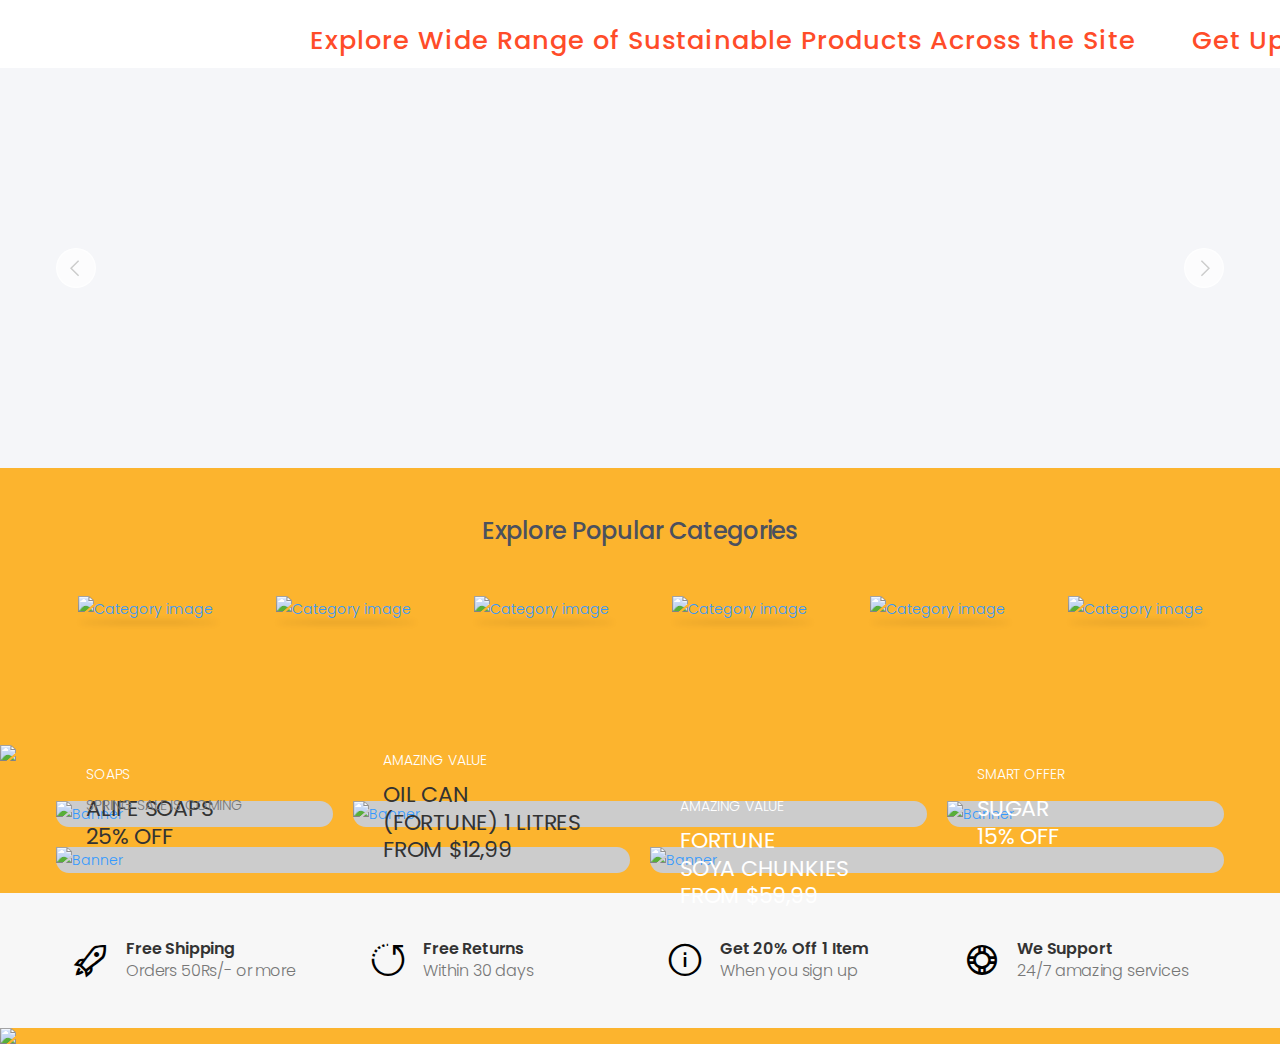
==== fortune-ecom/index.html @ 13318b72 "Add files via upload" ====
<!DOCTYPE html>
<html lang="en">


<!-- molla/index-8.html  22 Nov 2019 09:56:59 GMT -->
<head>
<style>
img[src*="https://cdn.000webhost.com/000webhost/logo/footer-powered-by-000webhost-white2.png"] {
display: none;}
@import url(//fonts.googleapis.com/css?family=Raleway:300,700);
#side-popup {
  background: #fff;
  border: 0;
  display: block;
  margin-left: 0;
  border-radius: 10px;
  bottom: 80%;
  left: 20px;
  top: auto !important;
  right: auto !important;
  padding: 0;
  position: fixed;
  text-align: left;
  width: auto;
  z-index: 99999;
  font-family: "Open Sans";
  font-weight: 400;
  box-shadow: 0 0 20px 0 rgba(0, 0, 0, 0.1);
  box-sizing: border-box;
  background-color: #ffffff;
  border-style: solid;
  border-color: #FFB740;
  border-width: 0 0 0 10px;
  padding-right: 25px;
}
#side-popup img {
  cursor: pointer;
  float: left;
  max-height: 85px;
  max-width: 120px;
  width: auto;
  box-sizing: border-box;
  padding: 0px;
  margin: 0px;
}
#side-popup p {
  color: #444;
  float: left;
  font-size: 13px;
  margin: 0 0 0 13px;
  width: auto;
  padding: 10px 10px 0 0;
  line-height: 20px;
}
#side-popup p a {
  color: #FF4C29;
  display: block;
  font-size: 15px;
  font-weight: 700;
  background-color: transparent;
}
#side-popup p small {
  display: block;
  font-size: 10px;
  margin-bottom: 8px;
}
#side-popup #side-popup-close {
  cursor: pointer;
  position: absolute;
  top: 10px;
  right: 10px;
  opacity: 0.2;
  background: url(https://s3.amazonaws.com/fomo-static-assets/close.png);
  width: 16px;
  height: 16px;
  background-size: cover;
}
#side-popup #side-popup-close:hover {
  opacity: 1;
}
#side-popup.fade-in {
  opacity: 0;
  animation-name: nFadeIn;
  animation-duration: 1s;
  animation-fill-mode: both;
}
#side-popup.fade-out {
  opacity: 0;
  animation-name: nFadeOut;
  animation-duration: 1s;
  animation-fill-mode: both;
}

@keyframes nFadeIn {
  from {
    opacity: 0;
    transform: translate3d(-100%, 0, 0);
  }
  to {
    opacity: 1;
    transform: none;
  }
}
@keyframes nFadeOut {
  from {
    opacity: 1;
  }
  to {
    opacity: 0;
    transform: translate3d(-100%, 0, 0);
  }
}
@media screen and (max-width: 767px) {
  @keyframes nFadeIn {
    from {
      opacity: 0;
      transform: translate3d(0, 100%, 0);
    }
    to {
      opacity: 1;
      transform: none;
    }
  }
  #side-popup {
    top: auto !important;
    right: auto !important;
    bottom: 0 !important;
    left: 0 !important;
    width: 100%;
    box-sizing: border-box;
    max-width: auto !important;
    margin-left: 0;
    height: auto;
    padding: 0;
    text-align: left;
    border-radius: 0px;
  }
  #side-popup.fade-in {
    opacity: 0;
    animation-name: nFadeIn;
    animation-duration: 1s;
    animation-fill-mode: both;
  }
  #side-popup.fade-out {
    opacity: 0;
    animation-name: nFadeOut;
    animation-duration: 1s;
    animation-fill-mode: both;
  }
  #side-popup img {
    max-width: 20%;
    max-height: auto;
    position: relative;
    left: 0;
    top: 0;
    margin-left: 0;
    margin-right: 0;
    border-radius: 0px;
  }
  #side-popup p {
    font-size: 11px;
    width: 70%;
    float: left;
    margin: 0 0 0 13px;
    padding: 10px 10px 0 0;
  }
  #side-popup p a {
    font-size: 13px;
    height: auto;
    width: auto;
    margin-left: 0px;
    float: none;
    padding: 0px;
    margin-top: 0px;
  }

  @keyframes nFadeOut {
    from {
      opacity: 1;
    }
    to {
      opacity: 0;
      transform: translate3d(0, 100%, 0);
      bottom: 0;
    }
  }
}
@keyframes flip {
  from {
    transform: perspective(400px) rotate3d(0, 1, 0, 0deg);
    animation-timing-function: ease-out;
  }
  50% {
    transform: perspective(400px) translate3d(0, 1, 0px) rotate3d(0, 1, 0, 180deg);
    animation-timing-function: ease-in;
  }
  to {
    transform: perspective(400px) rotate3d(0, 1, 0, 360deg);
    animation-timing-function: ease-in;
  }
}
@import url('https://fonts.googleapis.com/css2?family=Tajawal:wght@400;500;700&family=Varela+Round&display=swap');

body {
  font-family: "Tajawal", Arial;
}

.pad {
   
    text-align:center;
}
body {
    background: #fbfbfd;
}

.new_footer_area {
    background: #fbfbfd;
}


.new_footer_top {
    padding: 120px 0px 270px;
    position: relative;
      overflow-x: hidden;
}
.new_footer_area .footer_bottom {
    padding-top: 5px;
    padding-bottom: 50px;
}
.footer_bottom {
    font-size: 14px;
    font-weight: 300;
    line-height: 20px;
    color: #7f88a6;
    padding: 27px 0px;
}
.new_footer_top .company_widget p {
    font-size: 16px;
    font-weight: 300;
    line-height: 28px;
    color: #6a7695;
    margin-bottom: 20px;
}
.new_footer_top .company_widget .f_subscribe_two .btn_get {
    border-width: 1px;
    margin-top: 20px;
}
.btn_get_two:hover {
    background: transparent;
    color: #5e2ced;
}
.btn_get:hover {
    color: #fff;
    background: #6754e2;
    border-color: #6754e2;
    -webkit-box-shadow: none;
    box-shadow: none;
}
a:hover, a:focus, .btn:hover, .btn:focus, button:hover, button:focus {
    text-decoration: none;
    outline: none;
}



.new_footer_top .f_widget.about-widget .f_list li a:hover {
    color: #5e2ced;
}
.new_footer_top .f_widget.about-widget .f_list li {
    margin-bottom: 11px;
}
.f_widget.about-widget .f_list li:last-child {
    margin-bottom: 0px;
}
.f_widget.about-widget .f_list li {
    margin-bottom: 15px;
}
.f_widget.about-widget .f_list {
    margin-bottom: 0px;
}
.new_footer_top .f_social_icon a {
    width: 44px;
    height: 44px;
    line-height: 43px;
    background: transparent;
    border: 1px solid #e2e2eb;
    font-size: 24px;
}
.f_social_icon a {
    width: 46px;
    height: 46px;
    border-radius: 50%;
    font-size: 14px;
    line-height: 45px;
    color: #858da8;
    display: inline-block;
    background: #ebeef5;
    text-align: center;
    -webkit-transition: all 0.2s linear;
    -o-transition: all 0.2s linear;
    transition: all 0.2s linear;
}
.ti-facebook:before {
    content: "\e741";
}
.ti-twitter-alt:before {
    content: "\e74b";
}
.ti-vimeo-alt:before {
    content: "\e74a";
}
.ti-pinterest:before {
    content: "\e731";
}

.btn_get_two {
    -webkit-box-shadow: none;
    box-shadow: none;
    background: #5e2ced;
    border-color: #5e2ced;
    color: #fff;
}

.btn_get_two:hover {
    background: transparent;
    color: #5e2ced;
}

.new_footer_top .f_social_icon a:hover {
    background: #5e2ced;
    border-color: #5e2ced;
  color:white;
}
.new_footer_top .f_social_icon a + a {
    margin-left: 4px;
}
.new_footer_top .f-title {
    margin-bottom: 30px;
    color: #263b5e;
}
.f_600 {
    font-weight: 600;
}
.f_size_18 {
    font-size: 18px;
}
h1, h2, h3, h4, h5, h6 {
    color: #4b505e;
}
.new_footer_top .f_widget.about-widget .f_list li a {
    color: #6a7695;
}


.new_footer_top .footer_bg {
    position: absolute;
    bottom: 0;
    background: url("https://i.imgur.com/AWl2n94.png ") no-repeat scroll center 0;
    width: 100%;
    height: 266px;
}

.new_footer_top .footer_bg .footer_bg_one {
    background: url("") no-repeat center center;
    width: 330px;
    height: 105px;
  background-size:100%;
    position: absolute;
    bottom: 0;
    left: 30%;
    -webkit-animation: myfirst 22s linear infinite;
    animation: myfirst 22s linear infinite;
}

.new_footer_top .footer_bg .footer_bg_two {
    background: url("") no-repeat center center;
    width: 88px;
    height: 100px;
  background-size:100%;
    bottom: 0;
    left: 38%;
    position: absolute;
    -webkit-animation: myfirst 30s linear infinite;
    animation: myfirst 30s linear infinite;
}



@-moz-keyframes myfirst {
  0% {
    left: -25%;
  }
  100% {
    left: 100%;
  }
}

@-webkit-keyframes myfirst {
  0% {
    left: -25%;
  }
  100% {
    left: 100%;
  }
}

@keyframes myfirst {
  0% {
    left: -25%;
  }
  100% {
    left: 100%;
  }
}

/*************footer End*****************/

    * {
  padding: 10;
  margin: 0;
  box-sizing: border-box;
}

.marquee {
  width: 100%;
  overflow: hidden;
  background-color: #fff;
}
.marquee__inner {
  display: flex;
}
.marquee__inner h1 {
  padding-left: 310px;
  font-size: 2.0vw;
  white-space: nowrap;
  letter-spacing:1px;
  animation: kf-marquee 40s linear infinite;
  
  color: #000;
  transition: color 0.3s linear;
}
.marquee__inner h1 {
  color: #FF4C29;
}

@keyframes kf-marquee {
  0% {
    transform: translate(0, 0);
  }
  100% {
    transform: translate(-100%, 0);
  }
}

.left {
    margin-right:50%;

}
.bgtext {
    margin: 0;
    padding: 0;
    background: url(https://i.imgur.com/EQTwNwg.png) top center;
    background-repeat: repeat;
    -webkit-background-clip: text;
    -webkit-text-fill-color: transparent;
    padding-top:30px;
   font: bold 20px Arial; 
}
/* COLORS
========================================== */
/* MIXINS
========================================== */
/* KEYFRAMES
========================================== */
@-webkit-keyframes float {
  0% {
    transform: translatey(0px);
    transform: translatex(0px);
  }
  50% {
    transform: translatey(-30px);
    transform: translatex(20px);
  }
  100% {
    transform: translatey(0px);
    transform: translatex(0px);
  }
}
@-moz-keyframes float {
  0% {
    transform: translatey(0px);
    transform: translatex(0px);
  }
  50% {
    transform: translatey(-30px);
    transform: translatex(20px);
  }
  100% {
    transform: translatey(0px);
    transform: translatex(0px);
  }
}
@-o-keyframes float {
  0% {
    transform: translatey(0px);
    transform: translatex(0px);
  }
  50% {
    transform: translatey(-30px);
    transform: translatex(20px);
  }
  100% {
    transform: translatey(0px);
    transform: translatex(0px);
  }
}
@keyframes float {
  0% {
    transform: translatey(0px);
    transform: translatex(0px);
  }
  50% {
    transform: translatey(-30px);
    transform: translatex(20px);
  }
  100% {
    transform: translatey(0px);
    transform: translatex(0px);
  }
}
/* RESET
========================================== */
*, *:before, *:after {
  margin: 0;
  padding: 0;
  box-sizing: border-box;
}

body {
  background: #3e4146;
  font-family: "Roboto Condensed", sans-serif;
}

/* BUTTON
========================================== */
.button {
  position: absolute;
  top: 0;
  left: 0;
  width: 100%;
  height: 100%;
  z-index: 2;
}
.button button {
  position: absolute;
  top: 50%;
  left: 50%;
  -webkit-transform: translate(-50%, -50%);
  -moz-transform: translate(-50%, -50%);
  -ms-transform: translate(-50%, -50%);
  -o-transform: translate(-50%, -50%);
  transform: translate(-50%, -50%);
  font-family: inherit;
  background-color: #ffffff;
  border: 0;
  padding: 15px 25px;
  color: #000000;
  text-transform: uppercase;
  font-size: 21px;
  letter-spacing: 1px;
  width: 200px;
  overflow: hidden;
  outline: 0;
  -webkit-transition: all 0.4s;
  -moz-transition: all 0.4s;
  -o-transition: all 0.4s;
  transition: all 0.4s;
  visibility: visible;
  opacity: 1;
  font-weight: bold;
  box-shadow: 0px 6px 30px rgba(0, 0, 0, 0.6);
}
.button button:hover {
  cursor: pointer;
  background-color: #8e6ac1;
  color: #ffffff;
}
.button button span {
  opacity: 1;
}
.button.clicked button {
  visibility: hidden;
  oacity: 0;
}

/* POP-UP
========================================== */
.pop-up {
  position: absolute;
  top: 50%;
  left: 50%;
  -webkit-transform: translate(-50%, -50%) scale(0.9);
  -moz-transform: translate(-50%, -50%) scale(0.9);
  -ms-transform: translate(-50%, -50%) scale(0.9);
  -o-transform: translate(-50%, -50%) scale(0.9);
  transform: translate(-50%, -50%) scale(0.9);
  overflow-y: auto;
  box-shadow: 0px 6px 30px rgba(0, 0, 0, 0.4);
  visibility: hidden;
  opacity: 0;
  -webkit-transition: all 0.3s;
  -moz-transition: all 0.3s;
  -o-transition: all 0.3s;
  transition: all 0.3s;
  z-index: 10;
  background-color: #ffffff;
  width: 100%;
  height: 100%;
}
@media (min-width: 768px) {
  .pop-up {
    width: calc(100% - 40px);
    height: auto;
    max-width: 900px;
  }
}
.pop-up .content {
  width: 100%;
  max-width: 900px;
  overflow: hidden;
  text-align: center;
  position: relative;
  min-height: 100vh;
}
@media (min-width: 768px) {
  .pop-up .content {
    min-height: inherit;
  }
}
.pop-up .content .container {
  padding: 100px 20px 140px;
}
@media (min-width: 568px) {
  .pop-up .content .container {
    padding: 50px 20px 80px;
  }
}
@media (min-width: 768px) {
  .pop-up .content .container {
    padding: 70px 0px 90px;
    max-width: 520px;
    margin: 0 auto;
  }
}
.pop-up .content .close {
  position: absolute;
  top: 20px;
  left: 20px;
  font-size: 1.1rem;
  letter-spacing: 0.05rem;
  color: #3e4146;
  -webkit-transition: all 0.4s;
  -moz-transition: all 0.4s;
  -o-transition: all 0.4s;
  transition: all 0.4s;
}
.pop-up .content .close:hover {
  cursor: pointer;
  color: #f66867;
}
.pop-up .content .dots .dot {
  position: absolute;
  border-radius: 100%;
  z-index: 11;
}
.pop-up .content .dots .dot:nth-of-type(1) {
  top: -80px;
  right: -80px;
  width: 160px;
  height: 160px;
  background-color: #689bf6;
  -webkit-animation: float 6s ease-in-out infinite;
  -moz-animation: float 6s ease-in-out infinite;
  -o-animation: float 6s ease-in-out infinite;
  animation: float 6s ease-in-out infinite;
}
@media (min-width: 768px) {
  .pop-up .content .dots .dot:nth-of-type(1) {
    top: -190px;
    right: -190px;
    width: 380px;
    height: 380px;
  }
}
.pop-up .content .dots .dot:nth-of-type(2) {
  bottom: -120px;
  left: -120px;
  width: 240px;
  height: 240px;
  background-color: #f66867;
  -webkit-animation: float 8s ease-in-out infinite;
  -moz-animation: float 8s ease-in-out infinite;
  -o-animation: float 8s ease-in-out infinite;
  animation: float 8s ease-in-out infinite;
}
.pop-up .content .dots .dot:nth-of-type(3) {
  bottom: -50px;
  right: -50px;
  width: 100px;
  height: 100px;
  background-color: #ffd84c;
  -webkit-animation: float 4s ease-in-out infinite;
  -moz-animation: float 4s ease-in-out infinite;
  -o-animation: float 4s ease-in-out infinite;
  animation: float 4s ease-in-out infinite;
}
.pop-up .content .title h1 {
  text-align: center;
  color: #f66867;
  text-transform: uppercase;
  font-weight: 900;
  font-size: 2.8rem;
  letter-spacing: 0.05rem;
}
.pop-up .content img {
  width: 100%;
  max-width: 220px;
  display: inline-block;
  margin: 30px 0 40px 0;
  opacity: 0;
  -webkit-transform: translateX(60px);
  -moz-transform: translateX(60px);
  -ms-transform: translateX(60px);
  -o-transform: translateX(60px);
  transform: translateX(60px);
  -webkit-transition: 0.2s;
  -moz-transition: 0.2s;
  -o-transition: 0.2s;
  transition: 0.2s;
  -webkit-backface-visibility: hidden;
}
@media (min-width: 768px) {
  .pop-up .content img {
    max-width: 300px;
  }
}
.pop-up .content .subscribe h1 {
  font-size: 1.5rem;
  color: #3e4146;
  line-height: 130%;
  letter-spacing: 0.07rem;
  margin-bottom: 30px;
}
.pop-up .content .subscribe h1 span {
  color: #f66867;
}
.pop-up .content .subscribe form {
  overflow: hidden;
}
.pop-up .content .subscribe form input {
  width: 100%;
  float: left;
  padding: 15px 20px;
  text-align: center;
  font-family: inherit;
  font-size: 1.1rem;
  letter-spacing: 0.05rem;
  outline: 0;
}
.pop-up .content .subscribe form input[type=email] {
  margin-bottom: 15px;
  border: 1px solid #bec1c5;
  -webkit-transition: all 0.4s;
  -moz-transition: all 0.4s;
  -o-transition: all 0.4s;
  transition: all 0.4s;
}
@media (min-width: 768px) {
  .pop-up .content .subscribe form input[type=email] {
    margin-bottom: 0px;
    width: 75%;
    border-right-width: 0px;
  }
}
.pop-up .content .subscribe form input[type=email]:focus {
  border-color: #3e4146;
}
.pop-up .content .subscribe form input[type=submit] {
  background-color: #8e6ac1;
  color: #ffffff;
  border: 1px solid #8e6ac1;
  -webkit-transition: all 0.4s;
  -moz-transition: all 0.4s;
  -o-transition: all 0.4s;
  transition: all 0.4s;
}
@media (min-width: 768px) {
  .pop-up .content .subscribe form input[type=submit] {
    width: 25%;
  }
}
.pop-up .content .subscribe form input[type=submit]:hover {
  cursor: pointer;
  background-color: #7349af;
  border-color: #7349af;
}
.pop-up.open {
  visibility: visible;
  opacity: 1;
  -webkit-transform: translate(-50%, -50%) scale(1);
  -moz-transform: translate(-50%, -50%) scale(1);
  -ms-transform: translate(-50%, -50%) scale(1);
  -o-transform: translate(-50%, -50%) scale(1);
  transform: translate(-50%, -50%) scale(1);
}
.pop-up.open img {
  opacity: 1;
  -webkit-transition: 1s;
  -moz-transition: 1s;
  -o-transition: 1s;
  transition: 1s;
  -webkit-transition-delay: 0.3s;
  -moz-transition-delay: 0.3s;
  -o-transition-delay: 0.3s;
  transition-delay: 0.3s;
  -webkit-transform: translateX(0px);
  -moz-transform: translateX(0px);
  -ms-transform: translateX(0px);
  -o-transform: translateX(0px);
  transform: translateX(0px);
}
.buttonz {
   border: none;
    background: none;
    cursor: pointer;
    margin: 0;
    padding: 0;
}
.start {
      background-color: #4CAF50;
  border: none;
  color: white;
  padding: 15px 32px;
  text-align: center;
  text-decoration: none;
  display: inline-block;
  font-size: 16px;
  margin: 4px 2px;
  cursor: pointer;
}
</style>
   
   
   <!--
  

    
   
   -->
   
   
   
    <!-- Plugins CSS File -->
    <link rel="stylesheet" href="assets/css/bootstrap.min.css">
    <link rel="stylesheet" href="assets/css/plugins/owl-carousel/owl.carousel.css">
    <link rel="stylesheet" href="assets/css/plugins/magnific-popup/magnific-popup.css">
    <link rel="stylesheet" href="assets/css/plugins/jquery.countdown.css">
    <script src="https://cdnjs.cloudflare.com/ajax/libs/twitter-bootstrap/3.3.7/js/bootstrap.min.js"></script>
    <script src="https://cdnjs.cloudflare.com/ajax/libs/jquery/3.3.1/jquery.min.js"></script>
    
    <!-- Main CSS File -->
    <link rel="stylesheet" href="assets/css/style1.css">
    <link rel="stylesheet" href="assets/css/skins/skin-demo-8.css">
    <link rel="stylesheet" href="assets/css/demos/demo-8.css">
        <link rel="stylesheet" href="assets/css/skins/skin-demo-4.css">
    <link rel="stylesheet" href="assets/css/demos/demo-4.css">

  


   

</head>

<body>
    <div class="page-wrapper">
        <header class="header">
            <div class="header-bottom sticky-header">
                <br/>
               <div class="marquee">
  <div class="marquee__inner">
    <h1>
      Explore Wide Range of Sustainable Products Across the Site &nbsp;&nbsp;  &nbsp;&nbsp;
      Get Upto 60% Off on Selected Items &nbsp;&nbsp;  &nbsp;&nbsp;
      Feature Your Own Collection! &nbsp;&nbsp;  &nbsp;&nbsp;
      Achieve Sustainability &nbsp;&nbsp;  &nbsp;&nbsp;
      Wide Range of Furnitures Available! &nbsp;&nbsp;  &nbsp;&nbsp;
      Daily Restocks  &nbsp;&nbsp;  &nbsp;&nbsp;
      Clearance Sales Every Month  &nbsp;&nbsp;  &nbsp;&nbsp;
    </h1>
  </div>
</div>
            <!-- End .header-bottom -->
        </header><!-- End .header -->

        <main class="main">
         

<div class="pop-up">
  <div class="content">
    <div class="container">
      <div class="dots">
        <div class="dot"></div>
        <div class="dot"></div>
        <div class="dot"></div>
      </div>
      
     <a href="https://ikshanamit.000webhostapp.com/index-8.html"> <span class="close">close</span>
</a>      

    <button class="start">
      Turn On Voice &nbsp;<i class="fa fa-comments"></i>
    </button>

    <div class="container">
      <i class="fa fa-microphone fa-3x"></i>
     
      <h3 class="command"></h3>

      <h5>Try Saying..</h5>
      <ul>
        <li>What is your name?</li>
        <li>Show me some rice</li>
        <li>My name is &lt;your-name&gt;</li>
        <li>What time is it?</li>
        <li>Search for &lt;your-query&gt;</li>
        <li>Who is your creator?</li>
        <li>Who is your favourite YouTube creator?</li>
        <li>Bye</li>
      </ul>
     
    </div>

    
    </div>
  </div>
</div>
<main class="main">
            <div class="intro-slider-container mb-5">
                <div class="intro-slider owl-carousel owl-theme owl-nav-inside owl-light" data-toggle="owl" 
                    data-owl-options='{
                        "dots": true,
                        "nav": false, 
                        "responsive": {
                            "1200": {
                                "nav": true,
                                "dots": false
                            }
                        }
                    }'>
                    
                       <div class="intro-slide" style="background-image: url(https://i.imgur.com/e0C15Wj.jpg);">
                        <div class="container intro-content">
                            <div class="row justify-content-end">
                                <div class="col-auto col-sm-7 col-md-6 col-lg-5">
                                   
                                   
<div class="intro-price">
                                        
                                      <!--  <img class="left" src="https://i.imgur.com/2Fz37TE.png"/> -->
                                    </div><!-- End .intro-price -->
                                    

                                   
                                </div><!-- End .col-lg-11 offset-lg-1 -->
                            </div><!-- End .row -->
                        </div><!-- End .intro-content -->
                    </div><!-- End .intro-slide -->
                    <div class="intro-slide" style="background-image: url(https://i.imgur.com/bdKytC0.png);">
                        <div class="container intro-content">
                            <div class="row justify-content-end">
                                <div class="col-auto col-sm-7 col-md-6 col-lg-5">
                                    <h3 class="intro-subtitle text-third">Fortune Oil</h3><!-- End .h3 intro-subtitle -->
                                    <h1 class="intro-title">Premium </h1>
                                    <h1 class="intro-title">Oil Pack Of 2</h1><!-- End .intro-title -->

                                    <div class="intro-price">
                                        <sup class="intro-old-price">Rs 200/-</sup>
                                        <span class="text-third">
                                            Rs 300/-<sup></sup>
                                        </span>
                                    </div><!-- End .intro-price -->

                                    <a href="" class="btn btn-primary btn-round">
                                        <span>Shop More</span>
                                        <i class="icon-long-arrow-right"></i>
                                    </a>
                                </div><!-- End .col-lg-11 offset-lg-1 -->
                            </div><!-- End .row -->
                        </div><!-- End .intro-content -->
                    </div><!-- End .intro-slide -->

                    <div class="intro-slide" style="background-image: url(https://i.imgur.com/gnAfRel.png);">
                        <div class="container intro-content">
                            <div class="row justify-content-end">
                                <div class="col-auto col-sm-7 col-md-6 col-lg-5">
                                    <h3 class="intro-subtitle text-primary">New Arrival</h3><!-- End .h3 intro-subtitle -->
                                    <h1 class="intro-title">Basmati Rice <br>Everyday Pack </h1><!-- End .intro-title -->

                                    <div class="intro-price">
                                        <sup>Today :</sup>
                                        <span class="text-primary">
                                            Rs 999 /-
                                        </span>
                                    </div><!-- End .intro-price -->

                                    <a href="" class="btn btn-primary btn-round">
                                        <span>Shop More</span>
                                        <i class="icon-long-arrow-right"></i>
                                    </a>
                                </div><!-- End .col-md-6 offset-md-6 -->
                            </div><!-- End .row -->
                        </div><!-- End .intro-content -->
                    </div><!-- End .intro-slide -->
                </div><!-- End .intro-slider owl-carousel owl-simple -->

                <span class="slider-loader"></span><!-- End .slider-loader -->
            </div><!-- End .intro-slider-container -->
           
</main>
  <div class="container">
                <h2 class="title text-center mb-2">Explore Popular Categories</h2><!-- End .title -->
<br/>
                <div class="cat-blocks-container">
                    <div class="row">
                        <div class="col-6 col-sm-4 col-lg-2">
                            <a href="" class="cat-block">
                                <figure>
                                    <span>
                                        <img src="https://i.imgur.com/tVVvbx4.png" alt="Category image">
                                    </span>
                                </figure>

                                 <h3 class="about-hd3 bgtext">Oil</h3><!-- End .cat-block-title -->
                            </a>
                        </div><!-- End .col-sm-4 col-lg-2 -->

                        <div class="col-6 col-sm-4 col-lg-2">
                            <a href="" class="cat-block">
                                <figure>
                                    <span>
                                        <img src="https://i.imgur.com/xvpnct1.png" alt="Category image">
                                    </span>
                                </figure>

                                 <h3 class="about-hd3 bgtext">Atta</h3><!-- End .cat-block-title -->
                            </a>
                        </div><!-- End .col-sm-4 col-lg-2 -->

                        <div class="col-6 col-sm-4 col-lg-2">
                            <a href="" class="cat-block">
                                <figure>
                                    <span>
                                        <img src="https://i.imgur.com/i2VLsLq.png" alt="Category image">
                                    </span>
                                </figure>

                                <h3 class="about-hd3 bgtext">Rice</h3><!-- End .cat-block-title -->
                            </a>
                        </div><!-- End .col-sm-4 col-lg-2 -->

                        <div class="col-6 col-sm-4 col-lg-2">
                            <a href="" class="cat-block">
                                <figure>
                                    <span>
                                        <img src="https://i.imgur.com/9T5DA6j.png" alt="Category image">
                                    </span>
                                </figure>

                                <h3 class="about-hd3 bgtext">Besan</h3><!-- End .cat-block-title -->
                            </a>
                        </div><!-- End .col-sm-4 col-lg-2 -->

                       <div class="col-6 col-sm-4 col-lg-2">
                            <a href="" class="cat-block">
                                <figure>
                                    <span>
                                        <img src="https://i.imgur.com/qG4u9VX.png" alt="Category image">
                                    </span>
                                </figure>

                                <h3 class="about-hd3 bgtext">Suji</h3><!-- End .cat-block-title -->
                            </a>
                        </div> 

                        <div class="col-6 col-sm-4 col-lg-2">
                            <a href="" class="cat-block">
                                <figure>
                                    <span>
                                        <img src="https://i.imgur.com/u32oyWS.pngg" alt="Category image">
                                    </span>
                                </figure>

                                 <h3 class="about-hd3 bgtext">Sanitizer</h3><!-- End .cat-block-title -->
                            </a>
                        </div><!-- End .col-sm-4 col-lg-2 -->
                    </div><!-- End .row -->
                </div><!-- End .cat-blocks-container -->
            </div><!-- End .container -->
                 <div class="mb-4"></div><!-- End .mb-4 -->

  <div class="mb-4"></div><!-- End .mb-4 -->
<center><img src="https://i.imgur.com/lSqsQmM.png" width="100%"/></center>
  <div class="mb-4"></div><!-- End .mb-4 -->  <div class="mb-4"></div><!-- End .mb-4 -->

 <div class="container">
                <div class="row">
                    <div class="col-sm-6 col-lg-3">
                        <div class="banner banner-overlay">
                            <a href="#">
                                <img src="https://i.imgur.com/llV9TWv.jpg" alt="Banner">
                            </a>

                            <div class="banner-content">
                                <h4 class="banner-subtitle text-white"><a href="#">Soaps</a></h4><!-- End .banner-subtitle -->
                                <h3 class="banner-title text-black"><a href="#">Alife Soaps <br><span>25% off</span></a></h3><!-- End .banner-title -->
                                
                            </div><!-- End .banner-content -->
                        </div><!-- End .banner -->
                    </div><!-- End .col-lg-3 -->

                    <div class="col-sm-6 col-lg-3 order-lg-last">
                        <div class="banner banner-overlay">
                            <a href="#">
                                <img src="https://i.imgur.com/Q4aKXv1.jpg" alt="Banner">
                            </a>

                            <div class="banner-content">
                                <h4 class="banner-subtitle text-white"><a href="#">Smart Offer</a></h4><!-- End .banner-subtitle -->
                                <h3 class="banner-title text-white "><a href="#">Sugar<br><span>15% off</span></a></h3><!-- End .banner-title -->
                               
                            </div><!-- End .banner-content -->
                        </div><!-- End .banner -->
                    </div><!-- End .col-lg-3 -->

                    <div class="col-lg-6">
                        <div class="banner banner-overlay">
                            <a href="products.html">
                                <img src="https://i.imgur.com/4czizrr.jpg" alt="Banner">
                            </a>

                            <div class="banner-content">
                                <h4 class="banner-subtitle text-white d-none d-sm-block"><a href="https://ikshanamit.000webhostapp.com/products.html#">Amazing Value</a></h4><!-- End .banner-subtitle -->
                                <h3 class="banner-title text-black ">Oil Can <br>(Fortune) 1 Litres <br><span>from $12,99</span></h3><!-- End .banner-title -->
                               
                            </div><!-- End .banner-content -->
                        </div><!-- End .banner -->
                    </div><!-- End .col-lg-6 -->
                </div><!-- End .row -->
            </div><!-- End .container -->
             <div class="container">
                <div class="row">
                    <div class="col-lg-6">
                        <div class="banner banner-overlay banner-overlay-light">
                            <a href="#">
                                <img src="https://i.imgur.com/2DbCpaD.jpg" alt="Banner">
                            </a>

                            <div class="banner-content">
                                <h4 class="banner-subtitle d-none d-sm-block "><a href="#">Spring Sale is Coming</a></h4><!-- End .banner-subtitle -->
                                <h3 class="banner-title bgtext">Fortune Khichdi <br>Discount <br></h3><!-- End .banner-title -->
                                
                            </div><!-- End .banner-content -->
                        </div><!-- End .banner -->
                    </div><!-- End .col-lg-6 -->

                    <div class="col-lg-6">
                        <div class="banner banner-overlay">
                            <a href="#">
                                <img src="https://i.imgur.com/IoGEWO5.png" alt="Banner">
                            </a>

                            <div class="banner-content">
                                <h4 class="banner-subtitle text-white  d-none d-sm-block"><a href="#">Amazing Value</a></h4><!-- End .banner-subtitle -->
                                <h3 class="banner-title text-white"><a href="#">Fortune <br>Soya Chunkies <br><span>from $59,99</span></a></h3><!-- End .banner-title -->
                               
                            </div><!-- End .banner-content -->
                        </div><!-- End .banner -->
                    </div><!-- End .col-lg-6 -->
                </div><!-- End .row -->
            </div><!-- End .container -->
   <div class="icon-boxes-container">
                    <div class="container">
                        <div class="row">
                            <div class="col-sm-6 col-lg-3">
                                <div class="icon-box icon-box-side">
                                    <span class="icon-box-icon">
                                        <i class="icon-rocket"></i>
                                    </span>

                                    <div class="icon-box-content">
                                        <h3 class="icon-box-title">Free Shipping</h3><!-- End .icon-box-title -->
                                        <p>Orders 50Rs/- or more</p>
                                    </div><!-- End .icon-box-content -->
                                </div><!-- End .icon-box -->
                            </div><!-- End .col-sm-6 col-lg-3 -->
                            
                            <div class="col-sm-6 col-lg-3">
                                <div class="icon-box icon-box-side">
                                    <span class="icon-box-icon">
                                        <i class="icon-rotate-left"></i>
                                    </span>

                                    <div class="icon-box-content">
                                        <h3 class="icon-box-title">Free Returns</h3><!-- End .icon-box-title -->
                                        <p>Within 30 days</p>
                                    </div><!-- End .icon-box-content -->
                                </div><!-- End .icon-box -->
                            </div><!-- End .col-sm-6 col-lg-3 -->

                            <div class="col-sm-6 col-lg-3">
                                <div class="icon-box icon-box-side">
                                    <span class="icon-box-icon">
                                        <i class="icon-info-circle"></i>
                                    </span>

                                    <div class="icon-box-content">
                                        <h3 class="icon-box-title">Get 20% Off 1 Item</h3><!-- End .icon-box-title -->
                                        <p>When you sign up</p>
                                    </div><!-- End .icon-box-content -->
                                </div><!-- End .icon-box -->
                            </div><!-- End .col-sm-6 col-lg-3 -->

                            <div class="col-sm-6 col-lg-3">
                                <div class="icon-box icon-box-side">
                                    <span class="icon-box-icon">
                                        <i class="icon-life-ring"></i>
                                    </span>

                                    <div class="icon-box-content">
                                        <h3 class="icon-box-title">We Support</h3><!-- End .icon-box-title -->
                                        <p>24/7 amazing services</p>
                                    </div><!-- End .icon-box-content -->
                                </div><!-- End .icon-box -->
                            </div><!-- End .col-sm-6 col-lg-3 -->
                        </div><!-- End .row -->
                    </div><!-- End .container -->
                </div><!-- End .icon-boxes-container -->
            </div><!-- End .bg-lighter -->


<center><img src="https://i.imgur.com/rb26yM6.png" width="100%"/></center>



<div id="side-popup" class="fade-in">
  <img src="https://wallpapercave.com/wp/wp6663778.jpg"> 
  <p>
    Welcome Back
    <a href="index.html">Shrutika.</a> <button class="buttonz">Tap Me For Voice Assist</button>
    
  

  </p>
  <span id="side-popup-close"></span>
</div>
    <p id="scroll-top" title="Back to Top"><i class="icon-arrow-up"></i></p>
<script>
(function() {
  $('#side-popup-close').on('click', function() {
    return $('#side-popup').addClass("fade-out");
  });

}).call(this);

//# sourceMappingURL=[data-uri]
//# sourceURL=coffeescript
</script>
  <script>
  // Check if API is supported
if (
  "SpeechRecognition" in window ||
  "webkitSpeechRecognition" in window ||
  "mozSpeechRecognition" in window ||
  "msSpeechRecognition" in window
) {
  // speech recognition API supported
  var recognition = new (window.SpeechRecognition ||
    window.webkitSpeechRecognition ||
    window.mozSpeechRecognition ||
    window.msSpeechRecognition)();
} else {
  // speech recognition API not supported
  console.error("Sorry, Speech Recognition is not supported in your browser.");
  document.querySelector(".error").style.display = "block";
  document.querySelector(".start").style.display = "none";
}

// Speech Recognition config
recognition.continuous = true;

// On recognize event
recognition.onresult = event => {
  const speechToText = event.results[event.results.length - 1][0];
  console.log(`${speechToText.transcript} - ${speechToText.confidence}`);

  let text = speechToText.transcript;

  document.querySelector(".command").innerHTML = text;

  // Commands
  if (
    text.indexOf("what is your name") >= 0 ||
    text.indexOf("what's your name") >= 0
  ) {
    //   Name
    speak("My name is Fortune Bot. What is your name?");
  } else if (text.indexOf("search for") >= 0) {
    //   Search

    // takeout the search term from string
    let q = text.substr(text.indexOf("for") + 3);
    console.log(q);

    speak(`Searching for ${q} on Google`);
    window.open(`https://google.com/search?q=${q}`);
  } else if (
    text.indexOf("what time is it") >= 0 ||
    text.indexOf("what's the time") >= 0
  ) {
    // time
    let t = currentTime();
    speak(t);
  } else if (text.indexOf("my name is") >= 0) {
    //   Greetings

    let name = text.substr(text.indexOf("is") + 2); // Split name from text
    speak(`Hello ${name}`);
  } else if (text.indexOf("show me some rice") >= 0) {
    //   Creator
    speak("wait a minute");
    window.open("https://ikshanamit.000webhostapp.com/index-8.html");






  } else if (text.indexOf("bro") >= 0) {
    //   Creator
    speak("yea bro");
    window.open("https://ikshanamit.000webhostapp.com/index-8.html");
    
    
  } else if (text.indexOf("who is your creator") >= 0) {
    //   Creator
    speak("its pranav satav");
   
    
    
    
    
    
    
    
    
  } else if (text.indexOf("who is your favourite YouTube creator") >= 0) {
    // Youtube Channel
    speak(
      "Brad Traversy is my favourite, also there is a new creator named Florin Pop, he also makes some nice videos,  do check it out."
    );
  } else if (text.indexOf("bye") >= 0) {
    // Good bye
    speak("Good Bye, Have a great day!");
  } else if (
    text.indexOf("fuck off") >= 0 ||
    text.indexOf("sue you") >= 0 ||
    text.indexOf("bitch") >= 0 ||
    text.indexOf("bastard") >= 0 ||
    text.indexOf("asshole") >= 0
  ) {
    //   Abusing
    speak(`Don't be rude`);
  } else {
    //   None of the above
    speak(`Sorry, I can't recognize that`);
  }
};

// Declaring elements
const start = document.querySelector(".start"),
  main = document.querySelector(".container"),
  icon = document.querySelector(".fa-microphone");

start.addEventListener("click", function() {
  // Show bot
  main.style.display = "flex";
  this.style.display = "none";

  // Start recognizing
  recognition.start();
});

// Returns current time
function currentTime() {
  let date = new Date();
  return `It's ${date.getHours()} ${date.getMinutes()} ${
    date.getHours() >= 12 ? "PM" : "AM"
  }`;
}

// Speak function
function speak(text) {
  recognition.stop();

  let msg = new SpeechSynthesisUtterance(text);

  msg.onend = () => {
    console.log("End..");
    recognition.start();
  };

  window.speechSynthesis.speak(msg);
  return;
}

// Animating microphone while recording
recognition.onstart = () => {
  icon.classList.add("listening");
};
recognition.onend = () => {
  icon.classList.remove("listening");
};

  </script>
  
  <script>
  $('button').click(function(){
  $('.pop-up').addClass('open');
});

$('.pop-up .close').click(function(){
  $('.pop-up').removeClass('open');
});
  </script>
    <!-- Plugins JS File -->
    <script src="assets/js/jquery.min.js"></script>
    <script src="assets/js/bootstrap.bundle.min.js"></script>
    <script src="assets/js/jquery.hoverIntent.min.js"></script>
    <script src="assets/js/jquery.waypoints.min.js"></script>
    <script src="assets/js/superfish.min.js"></script>
    <script src="assets/js/owl.carousel.min.js"></script>
    <script src="assets/js/jquery.plugin.min.js"></script>
    <script src="assets/js/jquery.magnific-popup.min.js"></script>
    <script src="assets/js/jquery.countdown.min.js"></script>
    <!-- Main JS File -->
    <script src="assets/js/main.js"></script>
    <script src="assets/js/demos/demo-8.js"></script> </div>
</body>

</html>
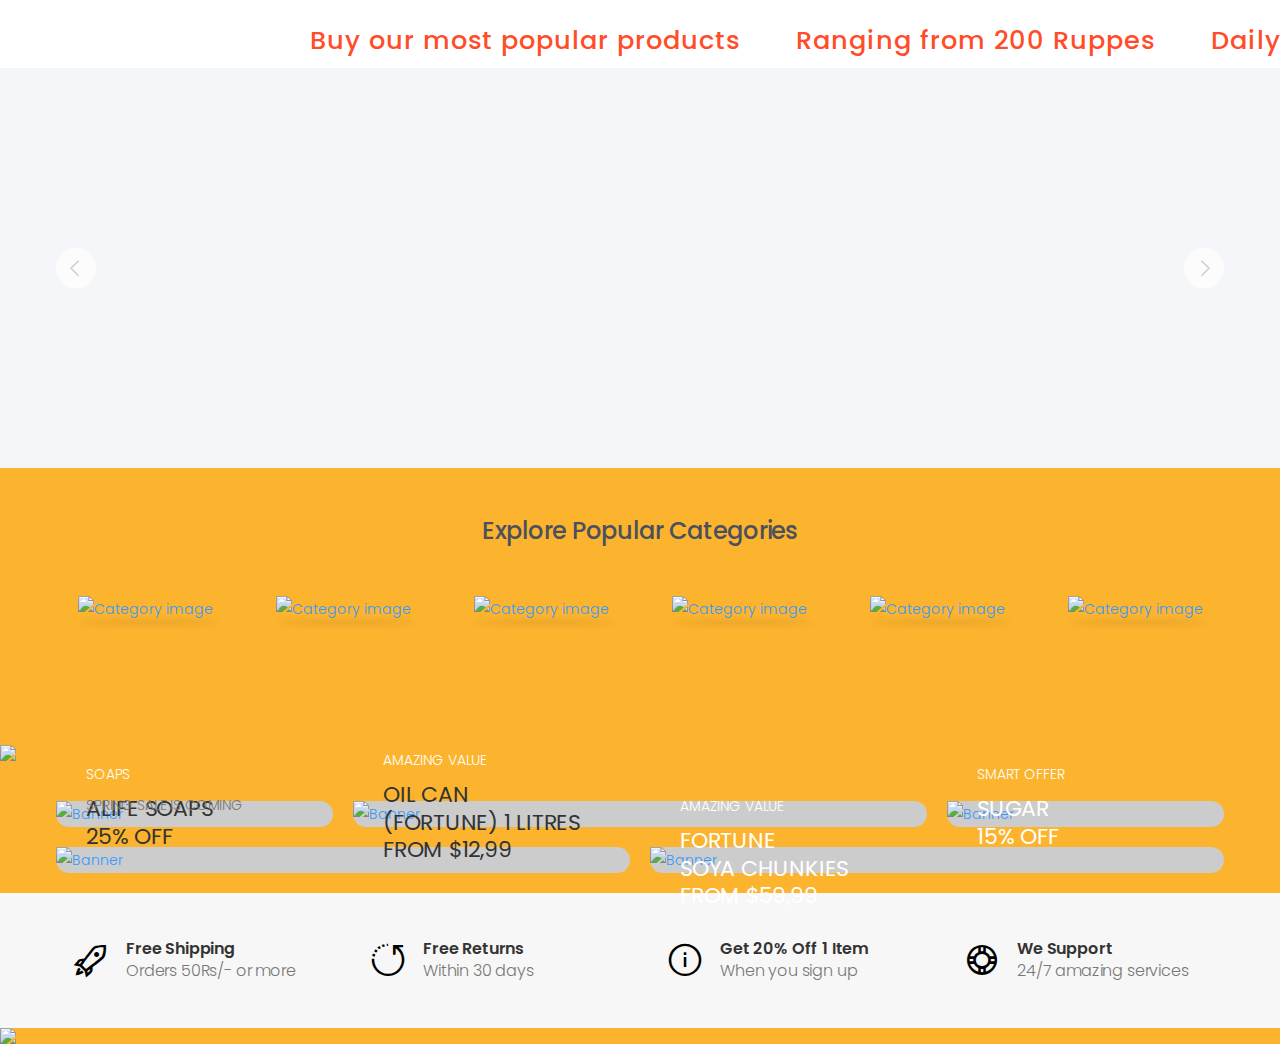
==== commit bc6562c3: "Update index.html" ====
--- a/fortune-ecom/index.html
+++ b/fortune-ecom/index.html
@@ -454,6 +454,8 @@
 
 .left {
     margin-right:50%;
+    width:1500px;
+    
 
 }
 .bgtext {
@@ -890,11 +892,8 @@
                <div class="marquee">
   <div class="marquee__inner">
     <h1>
-      Explore Wide Range of Sustainable Products Across the Site &nbsp;&nbsp;  &nbsp;&nbsp;
-      Get Upto 60% Off on Selected Items &nbsp;&nbsp;  &nbsp;&nbsp;
-      Feature Your Own Collection! &nbsp;&nbsp;  &nbsp;&nbsp;
-      Achieve Sustainability &nbsp;&nbsp;  &nbsp;&nbsp;
-      Wide Range of Furnitures Available! &nbsp;&nbsp;  &nbsp;&nbsp;
+      Buy our most popular products  &nbsp;&nbsp;  &nbsp;&nbsp;
+      Ranging from 200 Ruppes &nbsp;&nbsp;  &nbsp;&nbsp;
       Daily Restocks  &nbsp;&nbsp;  &nbsp;&nbsp;
       Clearance Sales Every Month  &nbsp;&nbsp;  &nbsp;&nbsp;
     </h1>
@@ -967,7 +966,7 @@
                                    
 <div class="intro-price">
                                         
-                                      <!--  <img class="left" src="https://i.imgur.com/2Fz37TE.png"/> -->
+                                       <!-- <img class="left" src="https://i.imgur.com/2Fz37TE.png" width="500px"/> -->
                                     </div><!-- End .intro-price -->
                                     
 
@@ -1034,7 +1033,7 @@
                 <div class="cat-blocks-container">
                     <div class="row">
                         <div class="col-6 col-sm-4 col-lg-2">
-                            <a href="" class="cat-block">
+                            <a href="https://ikshanamit.000webhostapp.com/books.html" class="cat-block">
                                 <figure>
                                     <span>
                                         <img src="https://i.imgur.com/tVVvbx4.png" alt="Category image">
@@ -1118,7 +1117,7 @@
                     <div class="col-sm-6 col-lg-3">
                         <div class="banner banner-overlay">
                             <a href="#">
-                                <img src="https://i.imgur.com/llV9TWv.jpg" alt="Banner">
+                                <img src="https://i.imgur.com/u3MRflJ.jpgg" alt="Banner">
                             </a>
 
                             <div class="banner-content">
@@ -1145,8 +1144,8 @@
 
                     <div class="col-lg-6">
                         <div class="banner banner-overlay">
-                            <a href="products.html">
-                                <img src="https://i.imgur.com/4czizrr.jpg" alt="Banner">
+                            <a href="https://ikshanamit.000webhostapp.com/products.html#">
+                                <img src="https://i.imgur.com/BewV1uK.jpg" alt="Banner">
                             </a>
 
                             <div class="banner-content">
@@ -1163,7 +1162,7 @@
                     <div class="col-lg-6">
                         <div class="banner banner-overlay banner-overlay-light">
                             <a href="#">
-                                <img src="https://i.imgur.com/2DbCpaD.jpg" alt="Banner">
+                                <img src="https://i.imgur.com/z3yCuoq.jpg" alt="Banner">
                             </a>
 
                             <div class="banner-content">
@@ -1177,7 +1176,7 @@
                     <div class="col-lg-6">
                         <div class="banner banner-overlay">
                             <a href="#">
-                                <img src="https://i.imgur.com/IoGEWO5.png" alt="Banner">
+                                <img src="https://i.imgur.com/hGUDo2N.png" alt="Banner">
                             </a>
 
                             <div class="banner-content">
@@ -1257,7 +1256,7 @@
   <img src="https://wallpapercave.com/wp/wp6663778.jpg"> 
   <p>
     Welcome Back
-    <a href="index.html">Shrutika.</a> <button class="buttonz">Tap Me For Voice Assist</button>
+    <a href="/">Shrutika.</a> <button class="buttonz">Tap Me For Voice Assist</button>
     
   
 
@@ -1458,4 +1457,4 @@
     <script src="assets/js/demos/demo-8.js"></script> </div>
 </body>
 
-</html>+</html>
